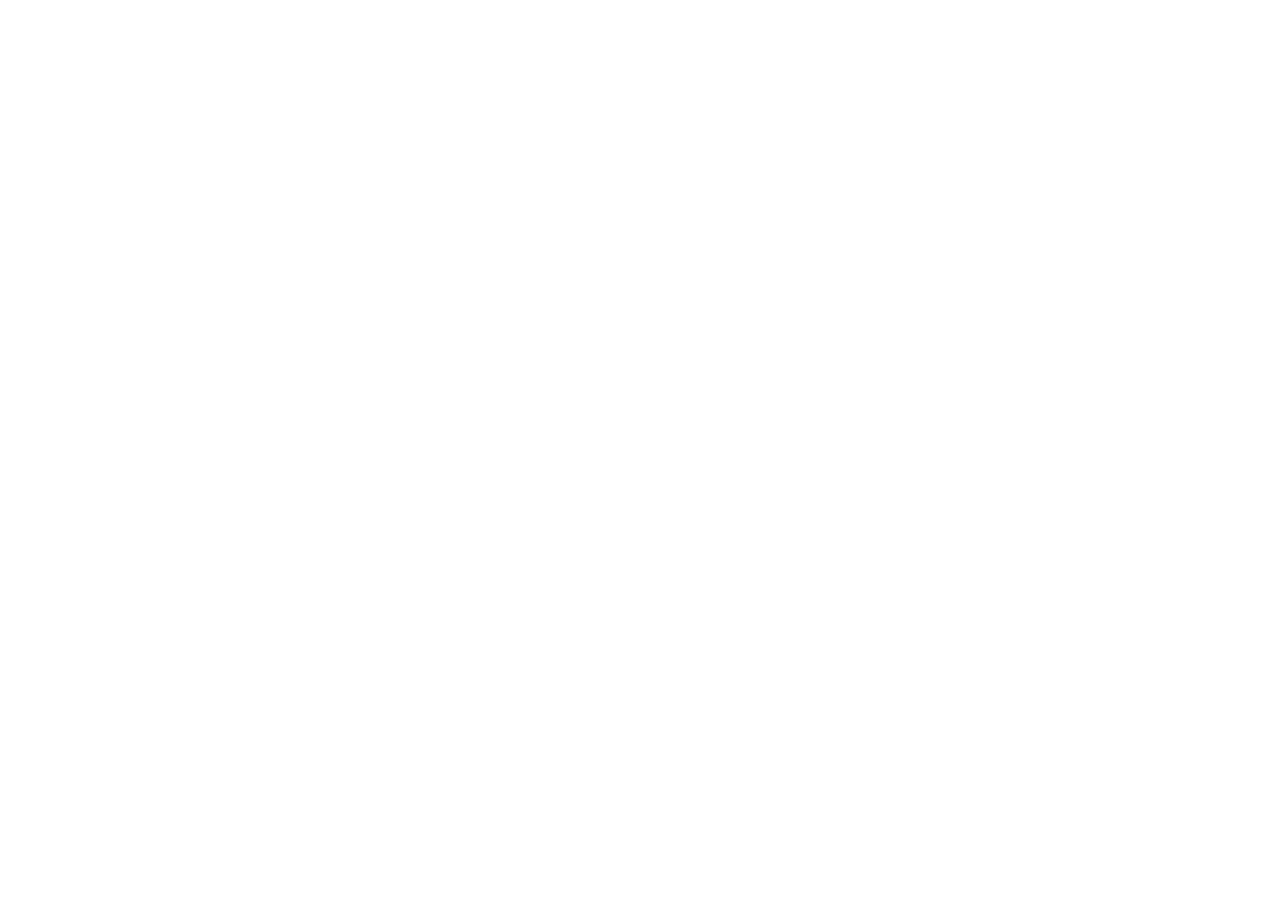
==== src/index.html @ e0573ba0 "Create index.html" ====
<!DOCTYPE html>
<html>

<head>
  <meta charset="utf-8">
  <meta name="viewport" content="width=device-width">
  <title>game</title>
  <link href="style.css" rel="stylesheet" type="text/css" />
</head>

<body>

  <script src="script.js"></script>
</body>

</html>
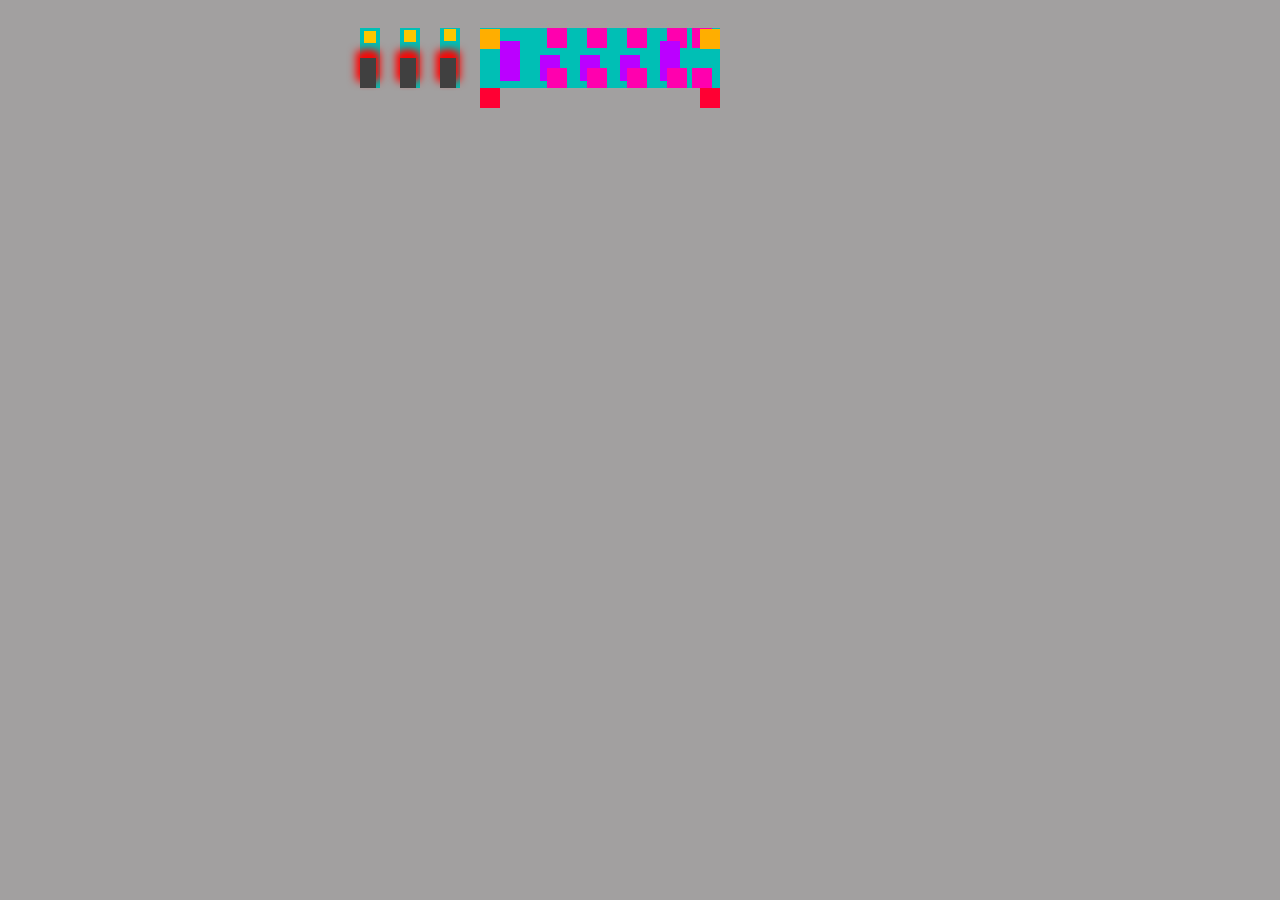
==== commit ea7fa9e8: "Update index.html" ====
--- a/src/index.html
+++ b/src/index.html
@@ -10,7 +10,7 @@
 
 <body>
 
-  <script src="script.js"></script>
+  <script src="logic.js"></script>
 </body>
 
 </html>
--- a/src/style.css
+++ b/src/style.css
@@ -0,0 +1,40 @@
+.background    { background: rgb(0, 191, 181);
+                 table-layout: fixed;
+                 border-spacing: 0;              }
+.background td { padding: 0;                     }
+.lava          { background: rgb(255, 0, 51); }
+.enemy1          { background: rgb(255, 0, 174); }
+.enemy2          { background: rgb(187, 0, 255); }
+.enemy3          { background: rgb(255, 174, 0); }
+.wall          { background: #a2a0a0;              }
+.actor  { position: absolute;            }
+.coin   { background: rgb(255, 199, 0); }
+.player { background: rgb(64, 64, 64);   box-shadow: -4px -7px 8px red, 4px -7px 8px red;}
+.lost .player {
+  background:rgb(255, 30, 75);
+}
+.won .player {
+  box-shadow: -4px -7px 8px white, 4px -7px 8px white;
+}
+.game {
+  overflow: hidden;
+  z-index: 9999;
+  max-width: 600px;
+  max-height: 450px;
+  position: relative;
+  margin-left: auto;
+  margin-right: auto;
+}
+.won{
+	size:100px;
+	text-align:center;
+	color:rgb(43, 0, 255);
+}
+.Info{
+	size:100px;
+	text-align:center;
+	color:rgb(43, 0, 255);
+}
+body {
+  background-color: #a2a0a0;
+}
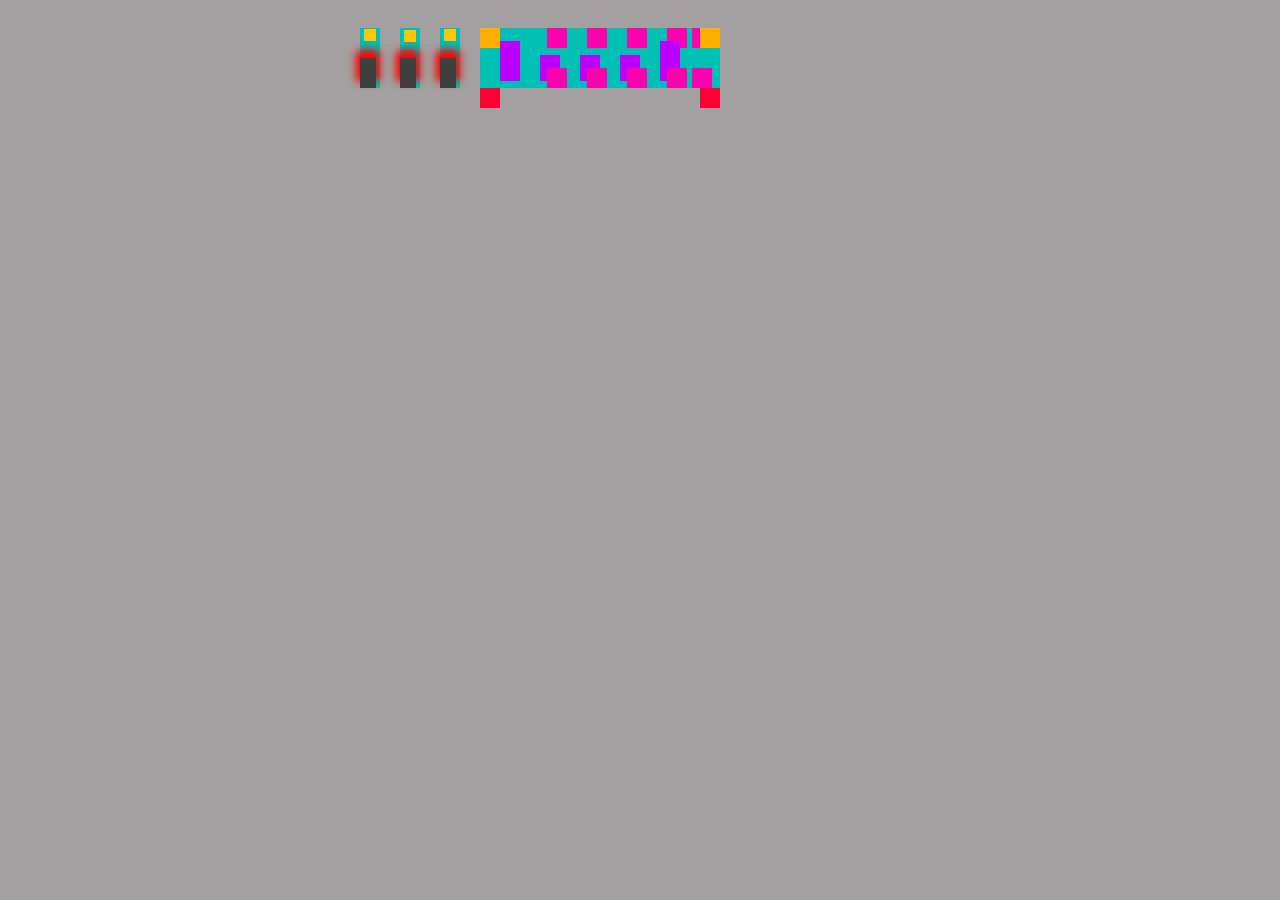
==== commit 3a2649f4: "Update index.html" ====
--- a/src/index.html
+++ b/src/index.html
@@ -4,7 +4,7 @@
 <head>
   <meta charset="utf-8">
   <meta name="viewport" content="width=device-width">
-  <title>game</title>
+  <title>Bug World | Game</title>
   <link href="style.css" rel="stylesheet" type="text/css" />
 </head>
 
